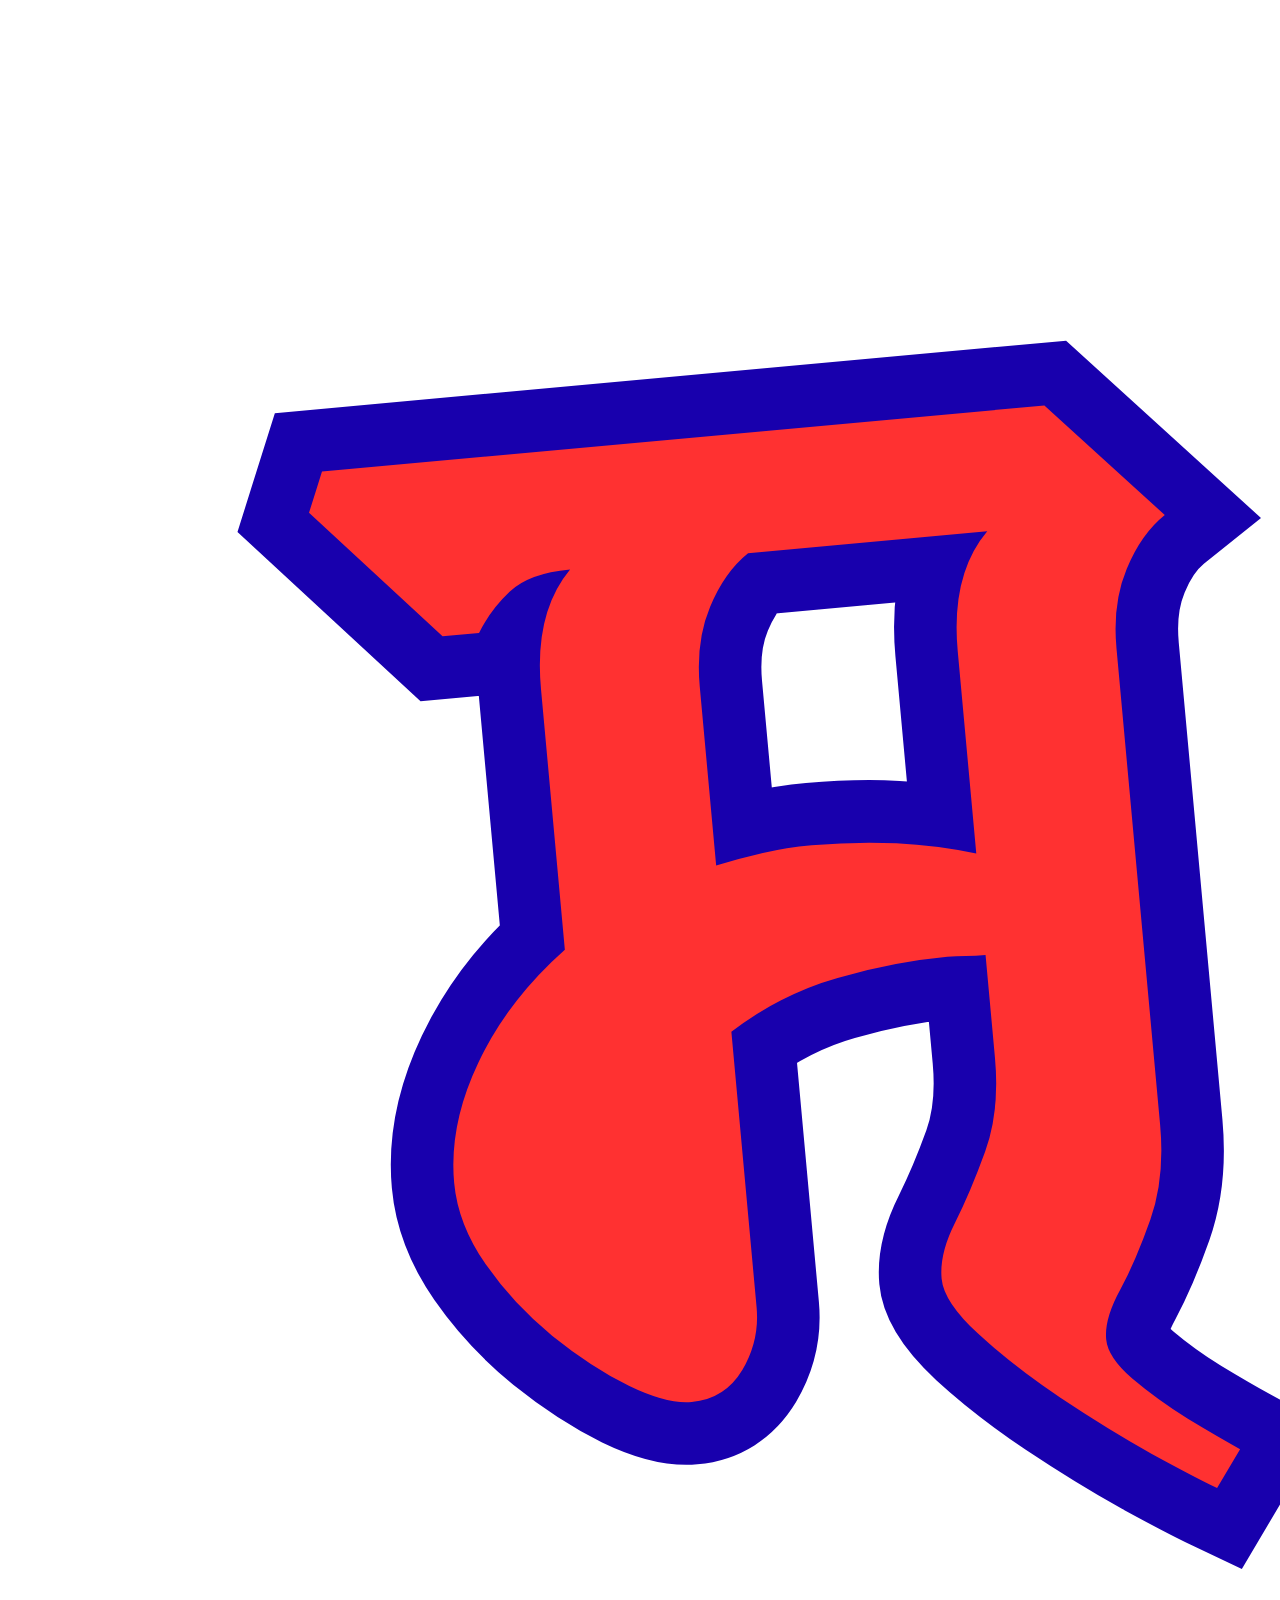
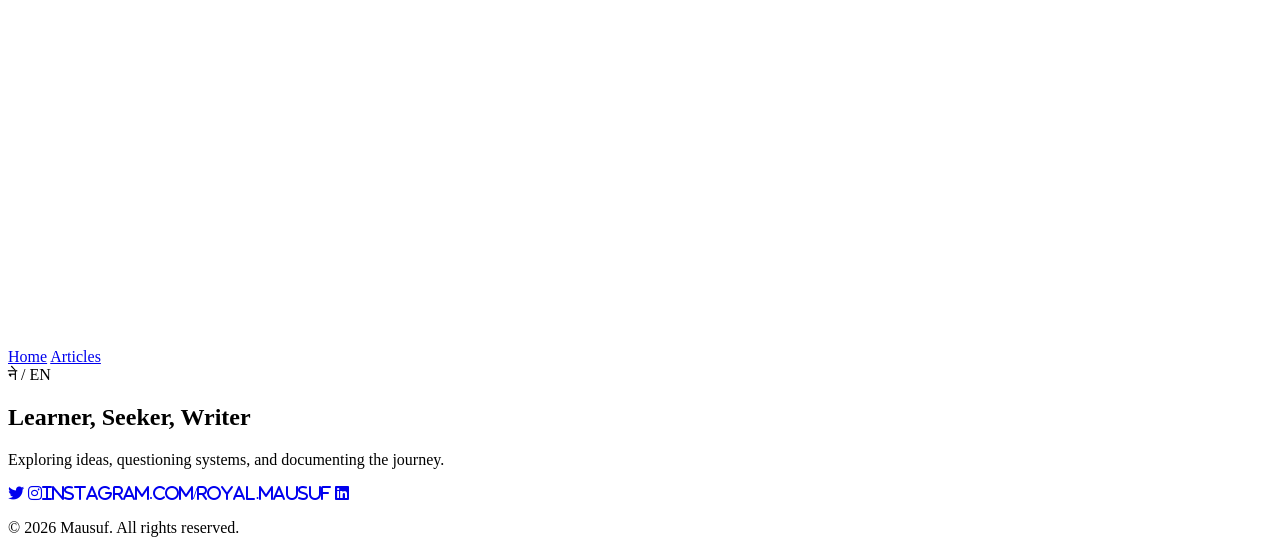
==== index.html @ 663e86ee "Update index.html" ====
<!DOCTYPE html>
<html lang="en">
<head>
  <meta charset="UTF-8">
  <meta name="viewport" content="width=device-width, initial-scale=1.0">
  <title>Mausuf</title>

  <!-- Favicon -->
  <link rel="icon" type="image/png" href="logo.png">

  <!-- CSS -->
  <link rel="stylesheet" href="style.css">

  <!-- Fonts -->
  <link href="https://fonts.googleapis.com/css2?family=Inter:wght@300;400;500&family=Poppins:wght@400;500;600&family=Noto+Sans+Devanagari&display=swap" rel="stylesheet">

  <!-- Icons -->
  <link rel="stylesheet" href="https://cdnjs.cloudflare.com/ajax/libs/font-awesome/6.5.0/css/all.min.css">
</head>
<body>

  <!-- HEADER -->
  <header>
    <div class="logo">
      <img src="logo.png" alt="Mausuf Logo">
    </div>

    <nav>
      <a href="#" data-en="Home" data-ne="गृहपृष्ठ">Home</a>
      <a href="articles.html" data-en="Articles" data-ne="लेखहरू">Articles</a>
      <div class="nepali-toggle" onclick="toggleLanguage()">ने / EN</div>
    </nav>
  </header>

  <!-- HERO SECTION -->
  <section class="hero">
    <div class="hero-content">
      <h1 data-en="Learner, Seeker, Writer" data-ne="सिकारु, जिज्ञासु, लेखक">
        Learner, Seeker, Writer
      </h1>
      <p data-en="Exploring ideas, questioning systems, and documenting the journey."
         data-ne="विचारहरू अन्वेषण गर्दै, प्रणालीहरूलाई प्रश्न गर्दै, र यात्रालाई लेख्दै।">
        Exploring ideas, questioning systems, and documenting the journey.
      </p>
    </div>
  </section>

  <!-- SOCIAL ICONS ABOVE FOOTER -->
  <section class="social-section">
    <a href="#"><i class="fab fa-twitter"></i></a>
    <a href="#"><i class="fab fa-instagram">instagram.com/royal.mausuf</i></a>
    <a href="#"><i class="fab fa-linkedin"></i></a>
  </section>

  <!-- FOOTER -->
  <footer>
    <p data-en="© 2026 Mausuf. All rights reserved."
       data-ne="© २०२६ मौसूफ। सबै अधिकार सुरक्षित।">
      © 2026 Mausuf. All rights reserved.
    </p>
  </footer>

  <!-- JS -->
  <script src="script.js"></script>
</body>
</html>
---- style.css ----

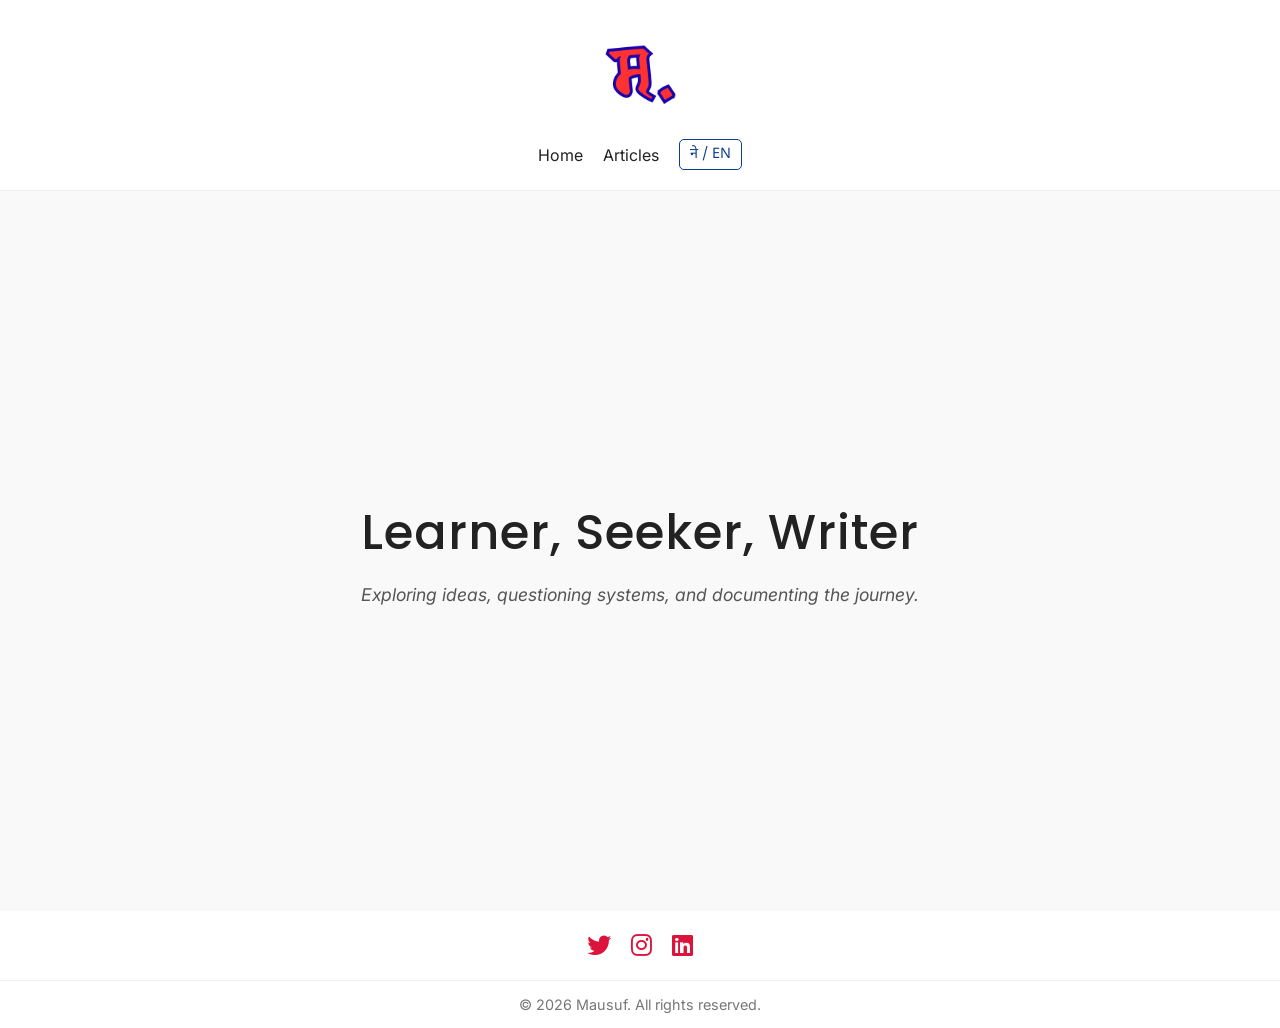
==== commit d54a129a: "Update index.html" ====
--- a/index.html
+++ b/index.html
@@ -48,7 +48,7 @@
   <!-- SOCIAL ICONS ABOVE FOOTER -->
   <section class="social-section">
     <a href="#"><i class="fab fa-twitter"></i></a>
-    <a href="#"><i class="fab fa-instagram">instagram.com/royal.mausuf</i></a>
+    <a href="instagram.com/royal.mausuf"><i class="fab fa-instagram"></i></a>
     <a href="#"><i class="fab fa-linkedin"></i></a>
   </section>
 
--- a/style.css
+++ b/style.css
@@ -1 +1,166 @@
+:root {
+  --crimson: #dc143c;
+  --dark-blue: #0b3d91;
+  --text: #222;
+  --light: #f9f9f9;
+}
 
+* {
+  margin: 0;
+  padding: 0;
+  box-sizing: border-box;
+}
+
+/* Body */
+body {
+  font-family: "Inter", sans-serif;
+  background: white;
+  color: var(--text);
+}
+
+/* Headings */
+h1,
+h2,
+h3 {
+  font-family: "Poppins", sans-serif;
+}
+
+/* HEADER */
+header {
+  display: flex;
+  flex-direction: column;
+  align-items: center;
+  padding: 30px 15px 20px;
+  background: white;
+  border-bottom: 1px solid #eee;
+}
+
+.logo img {
+  height: 90px;
+  margin-bottom: 15px;
+}
+
+/* NAVIGATION */
+nav {
+  display: flex;
+  gap: 20px;
+  align-items: center;
+  flex-wrap: wrap;
+  justify-content: center;
+}
+
+nav a {
+  text-decoration: none;
+  color: var(--text);
+  font-weight: 400;
+  transition: 0.3s;
+}
+
+nav a:hover {
+  color: var(--crimson);
+}
+
+.nepali-toggle {
+  font-family: "Noto Sans Devanagari", sans-serif;
+  cursor: pointer;
+  padding: 5px 10px;
+  border: 1px solid var(--dark-blue);
+  border-radius: 5px;
+  color: var(--dark-blue);
+  font-size: 0.9rem;
+}
+
+.nepali-toggle:hover {
+  background: var(--dark-blue);
+  color: white;
+}
+
+/* HERO */
+.hero {
+  height: 80vh;
+  display: flex;
+  justify-content: center;
+  align-items: center;
+  text-align: center;
+  padding: 20px;
+  background: var(--light);
+}
+
+.hero-content h1 {
+  font-size: 3rem;
+  font-weight: 500;
+  margin-bottom: 15px;
+  letter-spacing: 1px;
+}
+
+.hero-content h1 span {
+  color: var(--crimson);
+}
+
+.hero-content p {
+  font-size: 1.1rem;
+  color: #555;
+  font-style: italic;
+}
+
+/* SOCIAL ICONS */
+.social-section {
+  display: flex;
+  justify-content: center;
+  gap: 20px;
+  padding: 20px 0;
+}
+
+.social-section a {
+  color: var(--crimson);
+  font-size: 1.5rem;
+  transition: 0.3s;
+}
+
+.social-section a:hover {
+  color: var(--dark-blue);
+}
+
+/* FOOTER */
+footer {
+  text-align: center;
+  padding: 15px;
+  font-size: 0.9rem;
+  color: #777;
+  border-top: 1px solid #eee;
+}
+
+/* RESPONSIVE */
+@media (max-width: 768px) {
+  .logo img {
+    height: 70px;
+  }
+
+  .hero-content h1 {
+    font-size: 2rem;
+  }
+
+  nav {
+    flex-direction: column;
+    gap: 12px;
+  }
+
+  .social-section a {
+    font-size: 1.3rem;
+  }
+}
+
+@media (max-width: 480px) {
+  .hero-content h1 {
+    font-size: 1.6rem;
+  }
+
+  .hero-content p {
+    font-size: 1rem;
+  }
+
+  .social-section a {
+    font-size: 1.2rem;
+  }
+}
+
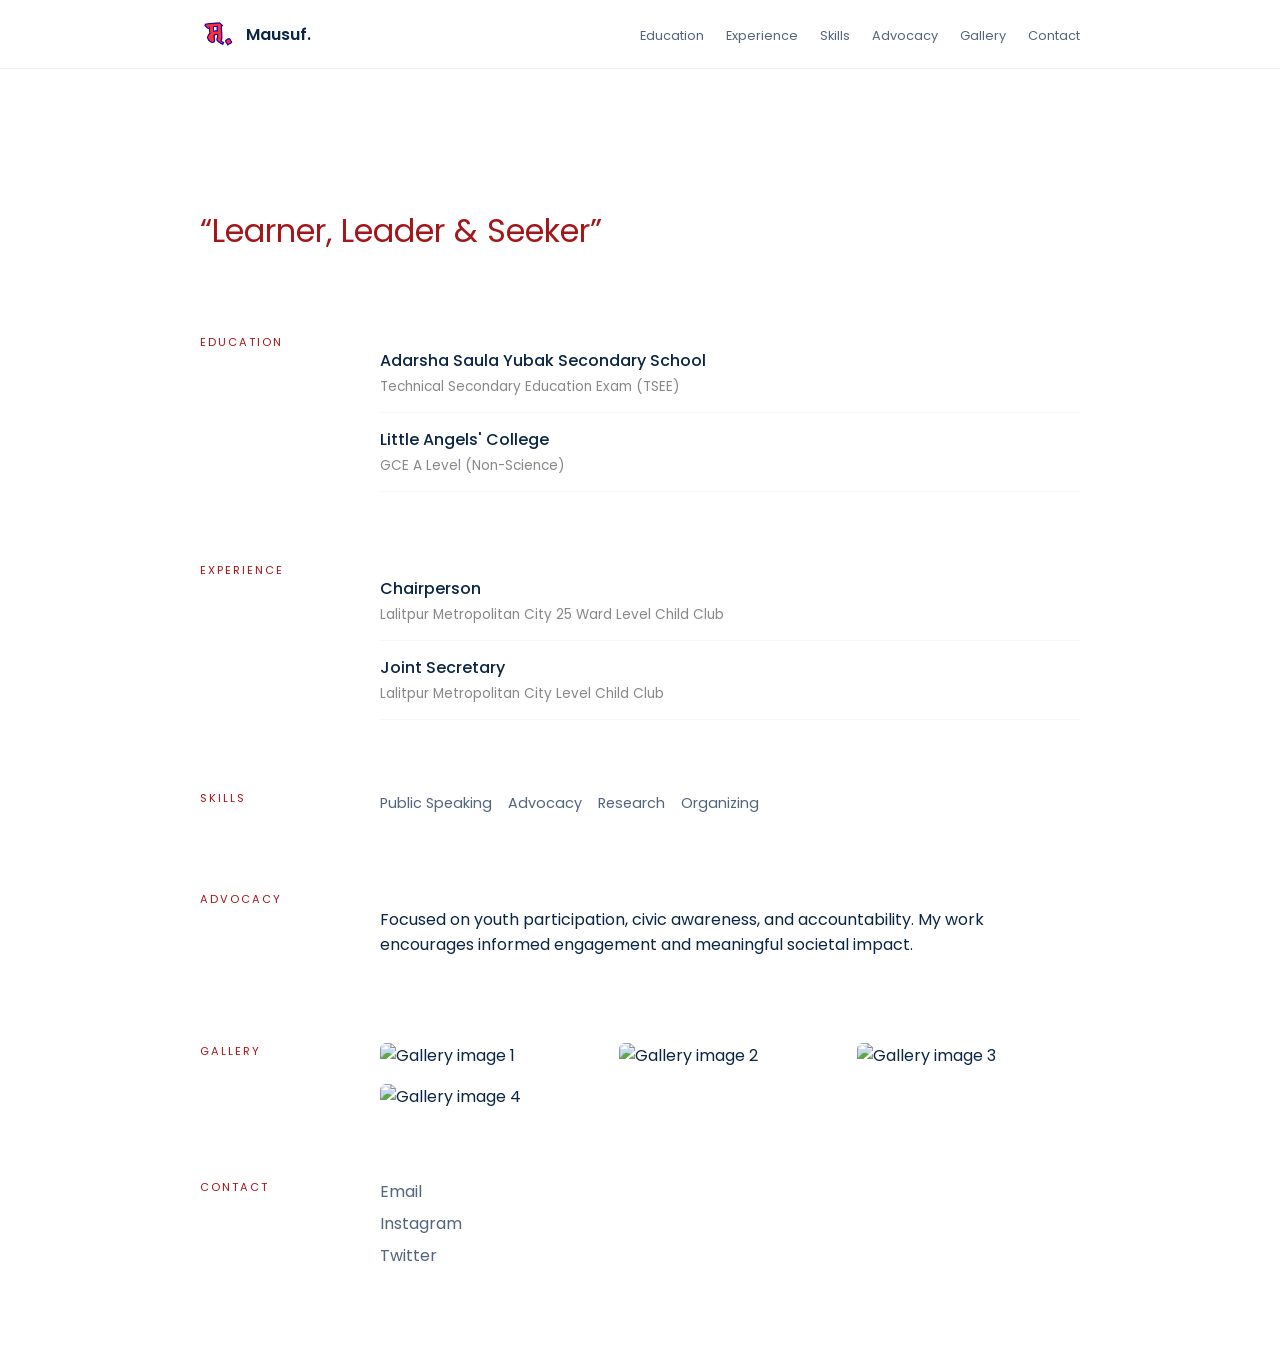
==== commit e8324c00: "Update index.html" ====
--- a/index.html
+++ b/index.html
@@ -1,66 +1,307 @@
 <!DOCTYPE html>
 <html lang="en">
 <head>
-  <meta charset="UTF-8">
-  <meta name="viewport" content="width=device-width, initial-scale=1.0">
-  <title>Mausuf</title>
-
-  <!-- Favicon -->
-  <link rel="icon" type="image/png" href="logo.png">
-
-  <!-- CSS -->
-  <link rel="stylesheet" href="style.css">
-
-  <!-- Fonts -->
-  <link href="https://fonts.googleapis.com/css2?family=Inter:wght@300;400;500&family=Poppins:wght@400;500;600&family=Noto+Sans+Devanagari&display=swap" rel="stylesheet">
-
-  <!-- Icons -->
-  <link rel="stylesheet" href="https://cdnjs.cloudflare.com/ajax/libs/font-awesome/6.5.0/css/all.min.css">
+<meta charset="UTF-8">
+<meta name="viewport" content="width=device-width, initial-scale=1.0">
+<title>Mausuf.</title>
+
+<!-- Google Fonts: Poppins -->
+<link href="https://fonts.googleapis.com/css2?family=Poppins:wght@300;400;500;600&display=swap" rel="stylesheet">
+
+<style>
+:root {
+  --red: #a4161a;
+  --blue: #0b2545;
+  --gray: #888;
+  --light-gray: #f8f8f8;
+}
+
+/* BASE */
+html { scroll-behavior: smooth; }
+
+body {
+  margin: 0;
+  font-family: 'Poppins', sans-serif;
+  color: var(--blue);
+  background: #fff;
+}
+
+/* HEADER */
+header {
+  position: sticky;
+  top: 0;
+  background: #fff;
+  border-bottom: 1px solid #eee;
+  z-index: 1000;
+}
+.wrap {
+  max-width: 880px;
+  margin: auto;
+  padding: 16px 20px;
+  display: flex;
+  justify-content: space-between;
+  align-items: center;
+}
+
+.brand {
+  display: flex;
+  align-items: center;
+  gap: 10px;
+}
+
+.brand img {
+  width: 36px;
+  height: 36px;
+}
+
+.brand span {
+  font-size: 1rem;
+  font-weight: 600;
+  color: var(--blue);
+}
+
+nav a {
+  margin-left: 18px;
+  font-size: 0.8rem;
+  color: var(--blue);
+  text-decoration: none;
+  position: relative;
+  opacity: 0.7;
+  transition: 0.25s;
+}
+nav a.active,
+nav a:hover { opacity: 1; color: var(--red);}
+nav a.active::after,
+nav a:hover::after {
+  content: "";
+  position: absolute;
+  bottom: -2px;
+  left: 0;
+  width: 100%;
+  height: 2px;
+  background: var(--red);
+}
+
+/* HERO */
+.hero {
+  max-width: 880px;
+  margin: 140px auto 80px;
+  padding: 0 20px;
+}
+.quote {
+  font-size: 2rem;
+  line-height: 1.4;
+  max-width: 650px;
+  color: var(--red);
+}
+
+/* SECTIONS */
+.section {
+  max-width: 880px;
+  margin: 70px auto;
+  padding: 0 20px;
+  opacity: 0;
+  transform: translateY(20px);
+  transition: 0.6s ease;
+}
+.section.show {
+  opacity: 1;
+  transform: translateY(0);
+}
+
+/* GRID */
+.row {
+  display: flex;
+  gap: 40px;
+}
+.left {
+  width: 140px;
+  font-size: 0.7rem;
+  letter-spacing: 2px;
+  text-transform: uppercase;
+  color: var(--red);
+}
+.right {
+  flex: 1;
+}
+
+/* ITEMS */
+.item {
+  padding: 14px 0;
+  border-bottom: 1px solid var(--light-gray);
+  transition: 0.2s;
+}
+.item:hover { transform: translateX(4px); color: var(--red); }
+.item strong { display: block; font-weight: 500; }
+.item span { font-size: 0.85rem; color: var(--gray); }
+
+/* SKILLS */
+.skills span {
+  display: inline-block;
+  margin-right: 12px;
+  margin-bottom: 6px;
+  font-size: 0.9rem;
+  opacity: 0.7;
+  border-bottom: 1px solid transparent;
+  transition: 0.2s;
+}
+.skills span:hover { opacity: 1; color: var(--red); border-bottom: 1px solid var(--red); }
+
+/* GALLERY */
+.gallery {
+  display: grid;
+  grid-template-columns: repeat(auto-fill, minmax(200px, 1fr));
+  gap: 16px;
+}
+.gallery img {
+  width: 100%;
+  display: block;
+  border-radius: 6px;
+  transition: transform 0.3s, opacity 0.3s;
+}
+.gallery img:hover {
+  transform: scale(1.05);
+  opacity: 0.9;
+}
+
+/* CONTACT */
+a.link {
+  display: block;
+  margin-bottom: 6px;
+  text-decoration: none;
+  color: var(--blue);
+  opacity: 0.7;
+  transition: 0.2s;
+  border-bottom: 1px solid transparent;
+}
+a.link:hover { opacity: 1; color: var(--red); border-bottom: 1px solid var(--red); }
+</style>
 </head>
 <body>
 
-  <!-- HEADER -->
-  <header>
-    <div class="logo">
-      <img src="logo.png" alt="Mausuf Logo">
-    </div>
-
+<header>
+  <div class="wrap">
+    <div class="brand">
+      <img src="logo.png" alt="Logo">
+      <span>Mausuf.</span>
+    </div>
     <nav>
-      <a href="#" data-en="Home" data-ne="गृहपृष्ठ">Home</a>
-      <a href="articles.html" data-en="Articles" data-ne="लेखहरू">Articles</a>
-      <div class="nepali-toggle" onclick="toggleLanguage()">ने / EN</div>
+      <a href="#education">Education</a>
+      <a href="#experience">Experience</a>
+      <a href="#skills">Skills</a>
+      <a href="#advocacy">Advocacy</a>
+      <a href="#gallery">Gallery</a>
+      <a href="#contact">Contact</a>
     </nav>
-  </header>
-
-  <!-- HERO SECTION -->
-  <section class="hero">
-    <div class="hero-content">
-      <h1 data-en="Learner, Seeker, Writer" data-ne="सिकारु, जिज्ञासु, लेखक">
-        Learner, Seeker, Writer
-      </h1>
-      <p data-en="Exploring ideas, questioning systems, and documenting the journey."
-         data-ne="विचारहरू अन्वेषण गर्दै, प्रणालीहरूलाई प्रश्न गर्दै, र यात्रालाई लेख्दै।">
-        Exploring ideas, questioning systems, and documenting the journey.
+  </div>
+</header>
+
+<div class="hero">
+  <div class="quote">“Learner, Leader & Seeker”</div>
+</div>
+
+<div class="section" id="education">
+  <div class="row">
+    <div class="left">Education</div>
+    <div class="right">
+      <div class="item">
+        <strong>Adarsha Saula Yubak Secondary School</strong>
+        <span>Technical Secondary Education Exam (TSEE)</span>
+      </div><div class="item">
+        <strong>Little Angels' College</strong>
+        <span>GCE A Level (Non-Science)</span>
+      </div>
+    </div>
+  </div>
+</div>
+
+<div class="section" id="experience">
+  <div class="row">
+    <div class="left">Experience</div>
+    <div class="right">
+      <div class="item">
+        <strong>Chairperson</strong>
+        <span>Lalitpur Metropolitan City 25 Ward Level Child Club</span>
+      </div>
+      <div class="item">
+        <strong>Joint Secretary</strong>
+        <span>Lalitpur Metropolitan City Level Child Club</span>
+      </div>
+    </div>
+  </div>
+</div>
+
+<div class="section" id="skills">
+  <div class="row">
+    <div class="left">Skills</div>
+    <div class="right skills">
+      <span>Public Speaking</span>
+      <span>Advocacy</span>
+      <span>Research</span>
+      <span>Organizing</span>
+    </div>
+  </div>
+</div>
+
+<div class="section" id="advocacy">
+  <div class="row">
+    <div class="left">Advocacy</div>
+    <div class="right">
+      <p>
+        Focused on youth participation, civic awareness, and accountability.
+        My work encourages informed engagement and meaningful societal impact.
       </p>
     </div>
-  </section>
-
-  <!-- SOCIAL ICONS ABOVE FOOTER -->
-  <section class="social-section">
-    <a href="#"><i class="fab fa-twitter"></i></a>
-    <a href="instagram.com/royal.mausuf"><i class="fab fa-instagram"></i></a>
-    <a href="#"><i class="fab fa-linkedin"></i></a>
-  </section>
-
-  <!-- FOOTER -->
-  <footer>
-    <p data-en="© 2026 Mausuf. All rights reserved."
-       data-ne="© २०२६ मौसूफ। सबै अधिकार सुरक्षित।">
-      © 2026 Mausuf. All rights reserved.
-    </p>
-  </footer>
-
-  <!-- JS -->
-  <script src="script.js"></script>
+  </div>
+</div>
+
+<div class="section" id="gallery">
+  <div class="row">
+    <div class="left">Gallery</div>
+    <div class="right gallery">
+      <img src="image1.jpg" alt="Gallery image 1">
+      <img src="image2.jpg" alt="Gallery image 2">
+      <img src="image3.jpg" alt="Gallery image 3">
+      <img src="image4.jpg" alt="Gallery image 4">
+    </div>
+  </div>
+</div>
+
+<div class="section" id="contact">
+  <div class="row">
+    <div class="left">Contact</div>
+    <div class="right">
+      <a href="mailto:your@email.com" class="link">Email</a>
+      <a href="#" class="link">Instagram</a>
+      <a href="#" class="link">Twitter</a>
+    </div>
+  </div>
+</div>
+
+<script>
+// scroll reveal
+const sections = document.querySelectorAll(".section");
+window.addEventListener("scroll", () => {
+  sections.forEach(sec => {
+    const top = sec.getBoundingClientRect().top;
+    if (top < window.innerHeight - 80) sec.classList.add("show");
+  });
+});
+
+// highlight nav link
+const navLinks = document.querySelectorAll("nav a");
+window.addEventListener("scroll", () => {
+  let fromTop = window.scrollY + 100;
+  navLinks.forEach(link => {
+    const section = document.querySelector(link.hash);
+    if (section.offsetTop <= fromTop && section.offsetTop + section.offsetHeight > fromTop) {
+      link.classList.add("active");
+    } else {
+      link.classList.remove("active");
+    }
+  });
+});
+</script>
+
 </body>
 </html>
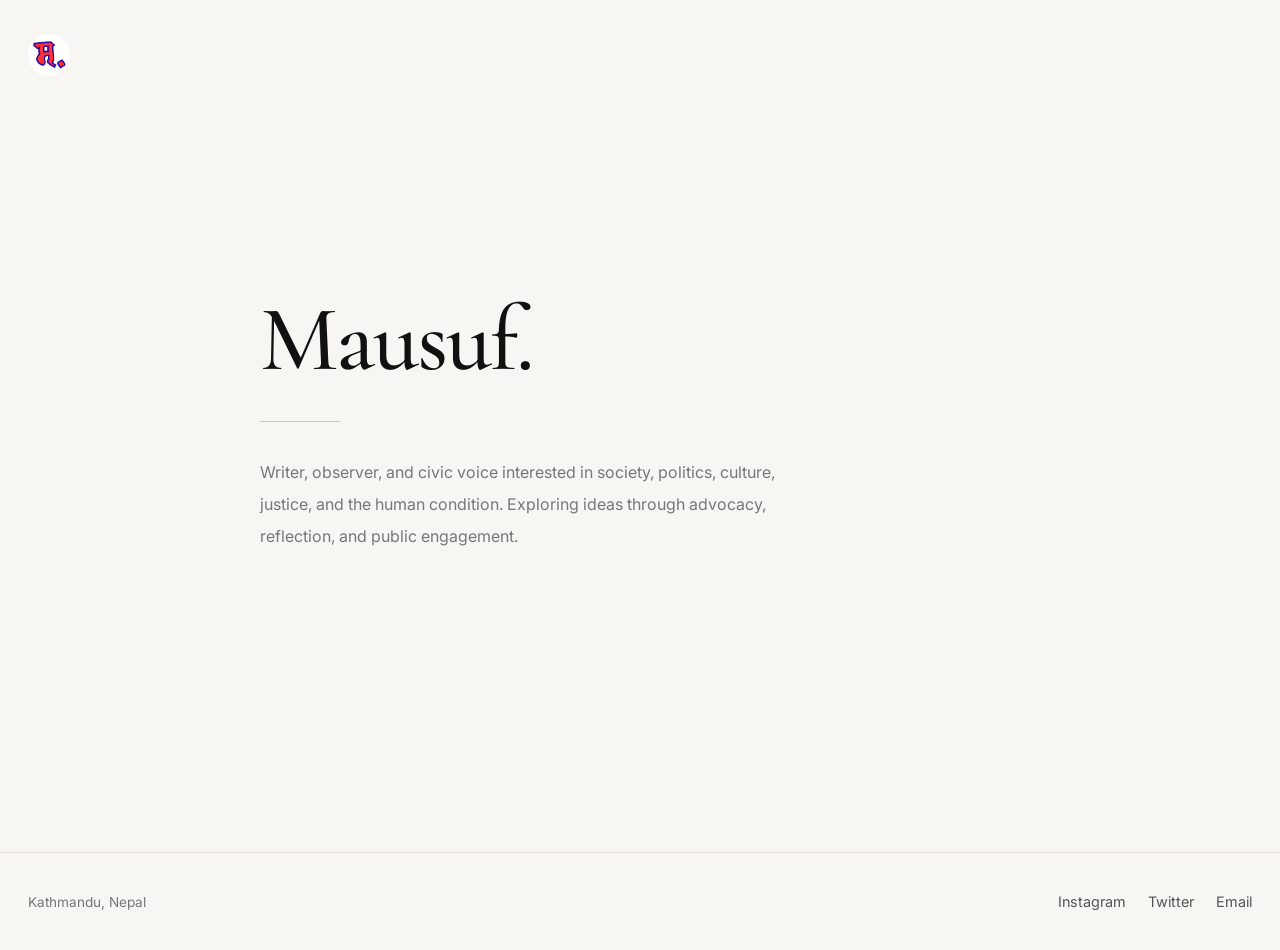
==== commit 384ca82f: "Update index.html" ====
--- a/index.html
+++ b/index.html
@@ -3,305 +3,190 @@
 <head>
 <meta charset="UTF-8">
 <meta name="viewport" content="width=device-width, initial-scale=1.0">
+
 <title>Mausuf.</title>
 
-<!-- Google Fonts: Poppins -->
-<link href="https://fonts.googleapis.com/css2?family=Poppins:wght@300;400;500;600&display=swap" rel="stylesheet">
+<link href="https://fonts.googleapis.com/css2?family=Cormorant+Garamond:wght@400;500;600&family=Inter:wght@300;400;500&display=swap" rel="stylesheet">
 
 <style>
-:root {
-  --red: #a4161a;
-  --blue: #0b2545;
-  --gray: #888;
-  --light-gray: #f8f8f8;
+
+:root{
+  --bg:#f8f6f2;
+  --text:#111111;
+  --muted:#777777;
+  --line:#e8e4dc;
 }
 
-/* BASE */
-html { scroll-behavior: smooth; }
-
-body {
-  margin: 0;
-  font-family: 'Poppins', sans-serif;
-  color: var(--blue);
-  background: #fff;
+*{
+  margin:0;
+  padding:0;
+  box-sizing:border-box;
 }
 
-/* HEADER */
-header {
-  position: sticky;
-  top: 0;
-  background: #fff;
-  border-bottom: 1px solid #eee;
-  z-index: 1000;
-}
-.wrap {
-  max-width: 880px;
-  margin: auto;
-  padding: 16px 20px;
-  display: flex;
-  justify-content: space-between;
-  align-items: center;
+html{
+  scroll-behavior:smooth;
 }
 
-.brand {
-  display: flex;
-  align-items: center;
-  gap: 10px;
+body{
+  background:var(--bg);
+  color:var(--text);
+  font-family:'Inter',sans-serif;
+  -webkit-font-smoothing:antialiased;
 }
 
-.brand img {
-  width: 36px;
-  height: 36px;
+/* TOP */
+
+.top{
+  padding:34px 28px;
 }
 
-.brand span {
-  font-size: 1rem;
-  font-weight: 600;
-  color: var(--blue);
-}
-
-nav a {
-  margin-left: 18px;
-  font-size: 0.8rem;
-  color: var(--blue);
-  text-decoration: none;
-  position: relative;
-  opacity: 0.7;
-  transition: 0.25s;
-}
-nav a.active,
-nav a:hover { opacity: 1; color: var(--red);}
-nav a.active::after,
-nav a:hover::after {
-  content: "";
-  position: absolute;
-  bottom: -2px;
-  left: 0;
-  width: 100%;
-  height: 2px;
-  background: var(--red);
+.logo{
+  width:42px;
+  height:42px;
+  object-fit:contain;
 }
 
 /* HERO */
-.hero {
-  max-width: 880px;
-  margin: 140px auto 80px;
-  padding: 0 20px;
-}
-.quote {
-  font-size: 2rem;
-  line-height: 1.4;
-  max-width: 650px;
-  color: var(--red);
+
+.hero{
+  min-height:82vh;
+  display:flex;
+  align-items:center;
+  padding:0 28px 120px;
 }
 
-/* SECTIONS */
-.section {
-  max-width: 880px;
-  margin: 70px auto;
-  padding: 0 20px;
-  opacity: 0;
-  transform: translateY(20px);
-  transition: 0.6s ease;
-}
-.section.show {
-  opacity: 1;
-  transform: translateY(0);
+.content{
+  max-width:760px;
+  margin:auto;
+  width:100%;
 }
 
-/* GRID */
-.row {
-  display: flex;
-  gap: 40px;
-}
-.left {
-  width: 140px;
-  font-size: 0.7rem;
-  letter-spacing: 2px;
-  text-transform: uppercase;
-  color: var(--red);
-}
-.right {
-  flex: 1;
+.name{
+  font-family:'Cormorant Garamond',serif;
+  font-size:5.8rem;
+  font-weight:500;
+  letter-spacing:-2px;
+  line-height:1;
 }
 
-/* ITEMS */
-.item {
-  padding: 14px 0;
-  border-bottom: 1px solid var(--light-gray);
-  transition: 0.2s;
-}
-.item:hover { transform: translateX(4px); color: var(--red); }
-.item strong { display: block; font-weight: 500; }
-.item span { font-size: 0.85rem; color: var(--gray); }
-
-/* SKILLS */
-.skills span {
-  display: inline-block;
-  margin-right: 12px;
-  margin-bottom: 6px;
-  font-size: 0.9rem;
-  opacity: 0.7;
-  border-bottom: 1px solid transparent;
-  transition: 0.2s;
-}
-.skills span:hover { opacity: 1; color: var(--red); border-bottom: 1px solid var(--red); }
-
-/* GALLERY */
-.gallery {
-  display: grid;
-  grid-template-columns: repeat(auto-fill, minmax(200px, 1fr));
-  gap: 16px;
-}
-.gallery img {
-  width: 100%;
-  display: block;
-  border-radius: 6px;
-  transition: transform 0.3s, opacity 0.3s;
-}
-.gallery img:hover {
-  transform: scale(1.05);
-  opacity: 0.9;
+.line{
+  width:80px;
+  height:1px;
+  background:var(--text);
+  margin:34px 0;
+  opacity:0.2;
 }
 
-/* CONTACT */
-a.link {
-  display: block;
-  margin-bottom: 6px;
-  text-decoration: none;
-  color: var(--blue);
-  opacity: 0.7;
-  transition: 0.2s;
-  border-bottom: 1px solid transparent;
+.bio{
+  max-width:560px;
+  font-size:1rem;
+  line-height:2;
+  color:var(--muted);
 }
-a.link:hover { opacity: 1; color: var(--red); border-bottom: 1px solid var(--red); }
+
+/* FOOT */
+
+.footer{
+  padding:40px 28px;
+  border-top:1px solid var(--line);
+
+  display:flex;
+  justify-content:space-between;
+  align-items:center;
+  flex-wrap:wrap;
+  gap:14px;
+}
+
+.footer-left{
+  color:var(--muted);
+  font-size:0.85rem;
+}
+
+.links{
+  display:flex;
+  gap:22px;
+}
+
+.links a{
+  text-decoration:none;
+  color:var(--text);
+  font-size:0.9rem;
+  opacity:0.7;
+  transition:0.25s;
+}
+
+.links a:hover{
+  opacity:1;
+}
+
+/* MOBILE */
+
+@media(max-width:768px){
+
+  .name{
+    font-size:3.5rem;
+  }
+
+  .bio{
+    font-size:0.96rem;
+    line-height:1.9;
+  }
+
+  .hero{
+    min-height:75vh;
+  }
+
+}
+
 </style>
 </head>
+
 <body>
 
-<header>
-  <div class="wrap">
-    <div class="brand">
-      <img src="logo.png" alt="Logo">
-      <span>Mausuf.</span>
-    </div>
-    <nav>
-      <a href="#education">Education</a>
-      <a href="#experience">Experience</a>
-      <a href="#skills">Skills</a>
-      <a href="#advocacy">Advocacy</a>
-      <a href="#gallery">Gallery</a>
-      <a href="#contact">Contact</a>
-    </nav>
-  </div>
-</header>
+<!-- TOP -->
 
-<div class="hero">
-  <div class="quote">“Learner, Leader & Seeker”</div>
+<div class="top">
+  <img src="logo.png" alt="Logo" class="logo">
 </div>
 
-<div class="section" id="education">
-  <div class="row">
-    <div class="left">Education</div>
-    <div class="right">
-      <div class="item">
-        <strong>Adarsha Saula Yubak Secondary School</strong>
-        <span>Technical Secondary Education Exam (TSEE)</span>
-      </div><div class="item">
-        <strong>Little Angels' College</strong>
-        <span>GCE A Level (Non-Science)</span>
-      </div>
+<!-- HERO -->
+
+<section class="hero">
+
+  <div class="content">
+
+    <div class="name">
+      Mausuf.
     </div>
+
+    <div class="line"></div>
+
+    <div class="bio">
+      Writer, observer, and civic voice interested in society,
+      politics, culture, justice, and the human condition.
+      Exploring ideas through advocacy, reflection,
+      and public engagement.
+    </div>
+
   </div>
-</div>
 
-<div class="section" id="experience">
-  <div class="row">
-    <div class="left">Experience</div>
-    <div class="right">
-      <div class="item">
-        <strong>Chairperson</strong>
-        <span>Lalitpur Metropolitan City 25 Ward Level Child Club</span>
-      </div>
-      <div class="item">
-        <strong>Joint Secretary</strong>
-        <span>Lalitpur Metropolitan City Level Child Club</span>
-      </div>
-    </div>
+</section>
+
+<!-- FOOTER -->
+
+<footer class="footer">
+
+  <div class="footer-left">
+    Kathmandu, Nepal
   </div>
-</div>
 
-<div class="section" id="skills">
-  <div class="row">
-    <div class="left">Skills</div>
-    <div class="right skills">
-      <span>Public Speaking</span>
-      <span>Advocacy</span>
-      <span>Research</span>
-      <span>Organizing</span>
-    </div>
+  <div class="links">
+    <a href="#">Instagram</a>
+    <a href="#">Twitter</a>
+    <a href="#">Email</a>
   </div>
-</div>
 
-<div class="section" id="advocacy">
-  <div class="row">
-    <div class="left">Advocacy</div>
-    <div class="right">
-      <p>
-        Focused on youth participation, civic awareness, and accountability.
-        My work encourages informed engagement and meaningful societal impact.
-      </p>
-    </div>
-  </div>
-</div>
-
-<div class="section" id="gallery">
-  <div class="row">
-    <div class="left">Gallery</div>
-    <div class="right gallery">
-      <img src="image1.jpg" alt="Gallery image 1">
-      <img src="image2.jpg" alt="Gallery image 2">
-      <img src="image3.jpg" alt="Gallery image 3">
-      <img src="image4.jpg" alt="Gallery image 4">
-    </div>
-  </div>
-</div>
-
-<div class="section" id="contact">
-  <div class="row">
-    <div class="left">Contact</div>
-    <div class="right">
-      <a href="mailto:your@email.com" class="link">Email</a>
-      <a href="#" class="link">Instagram</a>
-      <a href="#" class="link">Twitter</a>
-    </div>
-  </div>
-</div>
-
-<script>
-// scroll reveal
-const sections = document.querySelectorAll(".section");
-window.addEventListener("scroll", () => {
-  sections.forEach(sec => {
-    const top = sec.getBoundingClientRect().top;
-    if (top < window.innerHeight - 80) sec.classList.add("show");
-  });
-});
-
-// highlight nav link
-const navLinks = document.querySelectorAll("nav a");
-window.addEventListener("scroll", () => {
-  let fromTop = window.scrollY + 100;
-  navLinks.forEach(link => {
-    const section = document.querySelector(link.hash);
-    if (section.offsetTop <= fromTop && section.offsetTop + section.offsetHeight > fromTop) {
-      link.classList.add("active");
-    } else {
-      link.classList.remove("active");
-    }
-  });
-});
-</script>
+</footer>
 
 </body>
 </html>
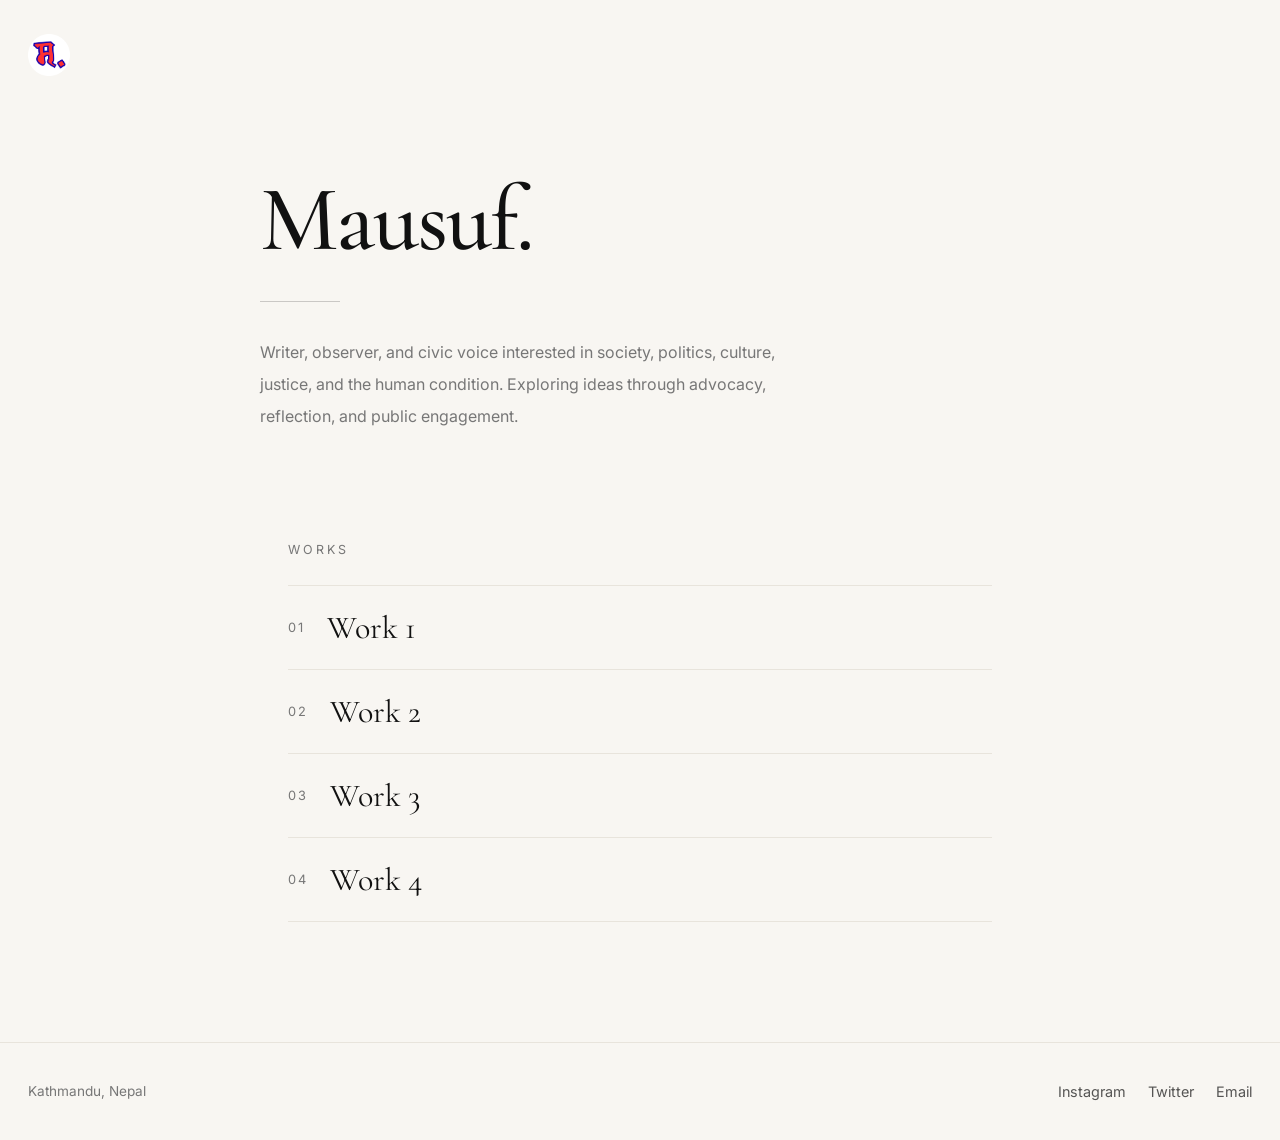
==== commit 38fe2d47: "Update index.html" ====
--- a/index.html
+++ b/index.html
@@ -23,10 +23,6 @@
   box-sizing:border-box;
 }
 
-html{
-  scroll-behavior:smooth;
-}
-
 body{
   background:var(--bg);
   color:var(--text);
@@ -49,16 +45,12 @@
 /* HERO */
 
 .hero{
-  min-height:82vh;
-  display:flex;
-  align-items:center;
-  padding:0 28px 120px;
+  padding:60px 28px 110px;
 }
 
 .content{
   max-width:760px;
   margin:auto;
-  width:100%;
 }
 
 .name{
@@ -84,7 +76,62 @@
   color:var(--muted);
 }
 
-/* FOOT */
+/* WORKS */
+
+.works{
+  max-width:760px;
+  margin:auto;
+  padding:0 28px 120px;
+}
+
+.section-title{
+  font-size:0.78rem;
+  text-transform:uppercase;
+  letter-spacing:3px;
+  margin-bottom:28px;
+  color:var(--muted);
+}
+
+.works-list{
+  display:flex;
+  flex-direction:column;
+}
+
+.work-item{
+  display:flex;
+  align-items:center;
+  gap:22px;
+
+  padding:22px 0;
+
+  text-decoration:none;
+  color:var(--text);
+
+  border-top:1px solid var(--line);
+
+  font-family:'Cormorant Garamond',serif;
+  font-size:2rem;
+
+  transition:0.25s;
+}
+
+.work-item:last-child{
+  border-bottom:1px solid var(--line);
+}
+
+.work-item span{
+  font-family:'Inter',sans-serif;
+  font-size:0.8rem;
+  color:var(--muted);
+  letter-spacing:2px;
+}
+
+.work-item:hover{
+  padding-left:10px;
+  color:#555;
+}
+
+/* FOOTER */
 
 .footer{
   padding:40px 28px;
@@ -132,8 +179,8 @@
     line-height:1.9;
   }
 
-  .hero{
-    min-height:75vh;
+  .work-item{
+    font-size:1.5rem;
   }
 
 }
@@ -172,6 +219,40 @@
 
 </section>
 
+<!-- WORKS -->
+
+<section class="works">
+
+  <div class="section-title">
+    Works
+  </div>
+
+  <div class="works-list">
+
+    <a href="#" class="work-item">
+      <span>01</span>
+      Work 1
+    </a>
+
+    <a href="#" class="work-item">
+      <span>02</span>
+      Work 2
+    </a>
+
+    <a href="#" class="work-item">
+      <span>03</span>
+      Work 3
+    </a>
+
+    <a href="#" class="work-item">
+      <span>04</span>
+      Work 4
+    </a>
+
+  </div>
+
+</section>
+
 <!-- FOOTER -->
 
 <footer class="footer">
